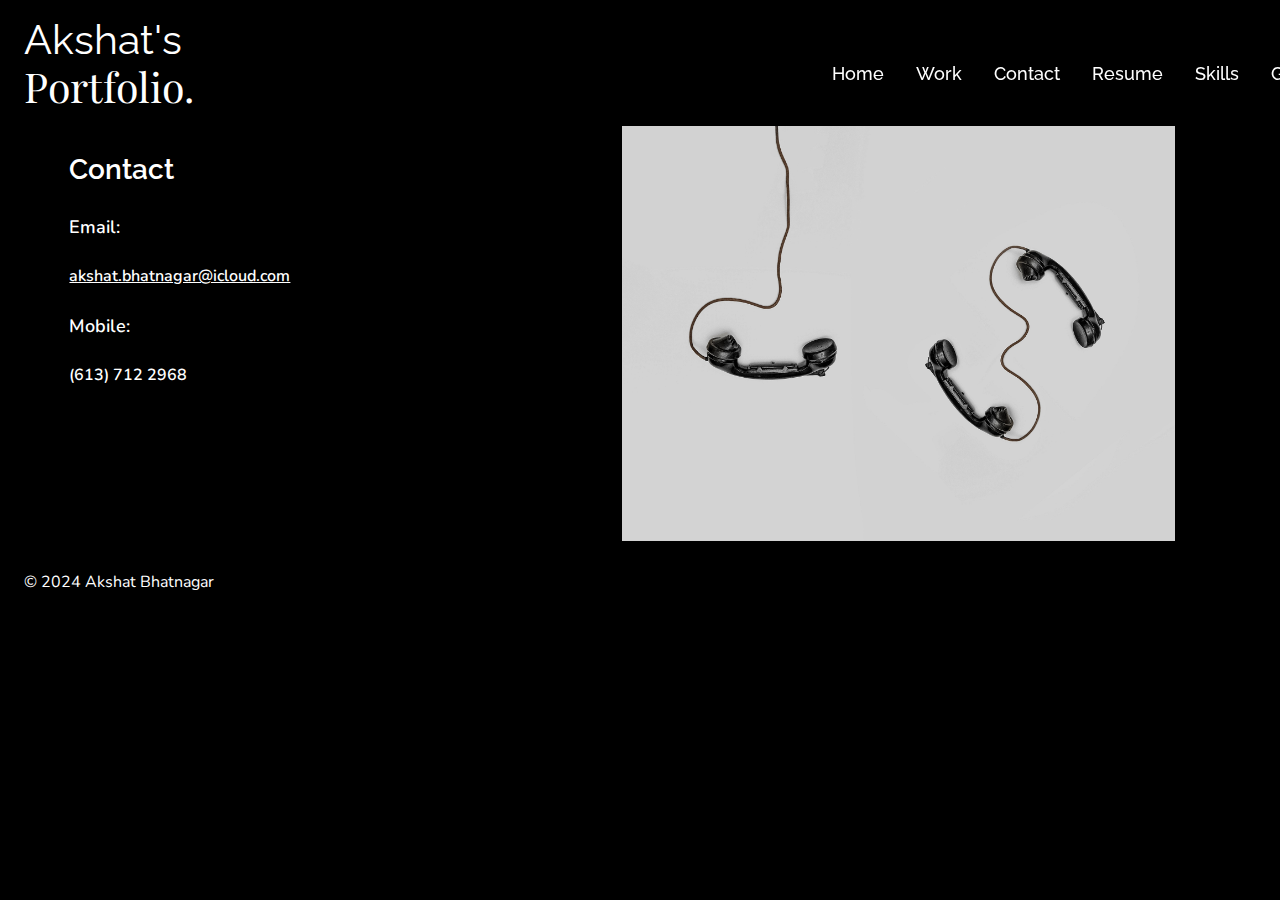
==== contact.html @ 16a3000d "Imported existing portfolio files" ====
<!-- 
    Author: Akshat Bhatnagar
    Date: 2024-12-12
    Description: Contact page for Akshat's E-Portfolio
-->
<!DOCTYPE html>
<html lang="en">

<head>
    <meta charset="UTF-8">
    <meta name="keywords" content="Akshat, Bhatngar, Web Developer, Web Development, Programming, Programmer, Portfolio, Resume, JavaScript, CSS, HTML, Node, Media, Film Making, Film Maker">
    <meta name="viewport" content="width=device-width, initial-scale=1.0">
    <!-- Normalize CSS Stylesheet source: https://github.com/csstools/normalize.css -->
    <link href="css/normalize.css" rel="stylesheet">
    <link href="css/layoutStyles.css" rel="stylesheet">
    <link href="css/styles.css" rel="stylesheet">
    <link rel="preconnect" href="https://fonts.googleapis.com">
    <link rel="preconnect" href="https://fonts.gstatic.com" crossorigin>
    <link href="https://fonts.googleapis.com/css2?family=Nunito:wght@400;500;600&family=Playfair+Display&family=Raleway:ital,wght@0,500;1,400&display=swap" rel="stylesheet">
    <script src="./js/main.js" defer></script>
    <title> Contact - Akshat's Portfolio </title>
</head>

<body>
    <canvas id="canvas"></canvas> <!-- Canvas animation tutorial: https://youtu.be/ZH1h0rMunm8?si=IlfAhrgZdSQ4ArvR -->
    <div class="wrapper">
        <div class="content">
            <header>
                <div class="title">
                    <h1> Akshat's </h1>
                    <h2> Portfolio. </h2>
                </div>
                <nav>
                    <input type="checkbox" id="menuToggle">
                    <label for="menuToggle" id="menuIcon">&#9776;</label>
                    <ul id="navList">
                        <li> <a href="index.html"> Home </a> </li>
                        <li> <a href="workSamples.html"> Work </a> </li>
                        <li> <a href="contact.html"> Contact </a> </li>
                        <li> <a href="resume.html"> Resume </a> </li>
                        <li> <a href="skills.html"> Skills </a> </li>
                        <li> <a href="goals.html"> Goals </a> </li>
                    </ul>
                </nav>
            </header>
            <main>
                <section class="subContent">
                    <div>
                        <h3> Contact </h3>
                        <h5> Email: </h5>
                        <p>
                            <a href="mailto:akshat.bhatnagar@icloud.com"> akshat.bhatnagar@icloud.com </a>
                        </p>
                        <h5> Mobile: </h5>
                        <p>
                            (613) 712 2968
                        </p>
                    </div>
                    <img src="images/contact.jpg" alt="Three Telephones on a white surface">
                </section>
            </main>
        </div>
        <footer>
            <p>
                &copy; 2024 Akshat Bhatnagar
            </p>
        </footer>
    </div>
</body>

</html>
---- css/layoutStyles.css ----
/* 
Author: Akshat Bhatnagar
Date: 2024-10-26
Description: CSS Layout Styles for Akshat's E-Portfolio
*/

.title {
    padding-bottom: 1rem;
}

#menuToggle {
    display: none;
}

nav {
    margin: 0;
}

nav ul {
    display: flex;
    justify-content: space-around;
    list-style: none;
}

.about {
    display: block;
    margin-left: auto;
    margin-right: auto;
    width: 90%;
}

.about img {
    width: 100%;
}

.content {
    min-height: 40vw;
    max-width: 96vw;
}

.subContent {
    display: block;
    margin-left: auto;
    margin-right: auto;
    width: 90%;
}

.subContent img {
    width: 100%;
}

.resumeGrid {
    display: grid;
    grid-template-columns: 1fr;
    grid-gap: 20px;
    padding: 20px;
}

.resumeGrid h2 {
    margin-left: 0;
}

.resumeTitle, .work, .education, .certifications, .projects, .skills, .extracurricular, .additional {
    margin-bottom: 20px;
}

.resumeTitle p {
    margin-left: 1rem;
}

.skillsFlex {
    display: flex;
    flex-wrap: wrap;
    justify-content: space-evenly;
}

.skill {
    display: flex;
    width: 22rem;
    height: 8rem;
    padding: 0.5rem;
    margin: 1rem;
    border: solid 2px rgb(190, 190, 190);
    align-items: center;
    transition: 350ms;
}

.skill:hover {
    background-color: rgb(190, 190, 190);
    color: black;
}

.skill img {
    width: 8rem;
    height: 8rem;
}

.skill p {
    font-size: 30px;
    margin: 1rem;
    color: inherit;
}

.skills h3 {
    margin-left: 1rem;
}

.carousel-item img {
    width: 100%;
    height: auto;
    max-height: 500px;
    object-fit: contain;
}

.carousel {
    width: 75%;
    margin: auto;
}

@media only screen and (max-width: 480px) {
    /* only applies the following properties when on mobile */
    #menuIcon {
        float: right;
        position: relative;
        bottom: 13.5vh;
        font-size: 2rem;
        color: white;
        margin-right: 2rem;
    }

    .resumeGrid, .resumetitle {
        font-size: 14px;
    }
    .resumeGrid {
        padding: 10px;
        grid-gap: 10px;
    }

    .skill {
        max-width: 85%;
    }

    .skill p {
        font-size: 22px;
    }

    .content {
        margin: 0 auto;
    }

    .carousel {
        width: 100%;
        margin-bottom: 1rem;
    }
}

@media only screen and (min-width: 480px) {
    /* Applies the following properties when on desktop and tablet */
    #navList {
        padding: 0;
    }

    .margin-fix {
        margin: 8px;
    }
}

@media only screen and (min-width: 768px) {
    /* only applies the following properties when on desktop */
    .wrapper {
        max-width: 1300px;
        margin: 0 auto;
    }
    
    nav {
        position: absolute;
        right: 0px;
        width: 30%;
        top: 3rem;
        margin-right: 5rem;
    }

    #navList {
        padding-right: 2rem;
    }

    .about img {
        float: right;
        width: 35%;
        margin-left: 2rem;
        margin-bottom: 2rem;
    }

    .subContent img {
        width: 50%;
        height: 50%;
    }

    .subContent {
        display:flex;
        justify-content:space-between;
    }

    .resumeGrid {
        grid-template-columns: 1fr 2fr;
    }
}
---- css/styles.css ----
/* 
Author: Akshat Bhatnagar
Date: 2024-12-12
Description: CSS Styles for Akshat's E-Portfolio
*/

body {
    background-color: black;
    color: white;
}

h1 {
    font-family: 'Raleway', sans-serif;
    font-size: 41px;
    font-weight: 400;
    margin: 0;
    margin-left: 1rem;
    margin-top: 1rem;
}

h2 {
    font-family: 'Playfair Display', serif;
    font-size: 41px;
    font-weight: 400;
    margin: 0;
    margin-left: 1rem;  
}

h3 {
    font-family: 'Raleway', sans-serif;
    font-size: 28px;
    font-weight: 600;
}

h5 {
    font-family: 'Nunito', sans-serif;
    font-size: 18px;
    font-weight: 600;
}

p {
    color: white;
    font-family: 'Nunito', sans-serif;
    font-size: 16px;
    font-weight: 600;
}

nav ul li a {
    text-decoration: none;
    font-family: 'Raleway', sans-serif;
    font-size: 18px;
    font-weight: 500;
    color: white;
    padding: 1rem;
    border-radius: 25px;
}

.subContent p a {
    color: white;
}

.subContent li {
    line-height: 2rem;
}

footer p {
    font-family: 'Nunito', sans-serif;
    font-size: 16px;
    font-weight: 400;
    padding: 1rem;
}

strong {
    font-family: 'Raleway', sans-serif;
    color: white;
}

.resumeGrid p {
    color: #d8d8d8;
}

.resumeTitle h1 {
    font-family: 'Playfair Display', serif;
    font-weight: 400;
}

canvas#canvas {
	position: fixed;
	left: 0;
	top: 0;
	width: 100%;
	height: 100%;
    pointer-events: none;
}

@media only screen and (max-width: 480px) {
    /* only applies the following properties when on mobile */
    #navList {
        display: none;
        list-style-type: none;
        padding: 0;
        flex-direction: column;
        font-size: 1.5rem;
        line-height: 3rem;
    }

    #menuToggle:checked + #menuIcon + #navList {
        display: flex;
    }

    nav {
        border-bottom: 2px solid white;
    }

    .resumeTitle h1 {
        font-size: 25px;
    }

    .resumeGrid h2 {
        font-size: 25px;
    }

    .subContent li {
        line-height: 1.5rem;
        font-size: 14px;
    }

    canvas#canvas {
        display: none;
    }
}

@media only screen and (min-width: 480px) {
    /* Applies the following properties when on desktop and tablet */
    #menuIcon {
        display: none;
    }

    .resumeTitle h1 {
        font-size: 32px;
    }

    .resumeGrid h2 {
        font-size: 32px;
    }
}

@media only screen and (min-width: 768px) {
    /* only applies the following properties when on desktop */
    nav ul li a:hover {
        background-color: #292929;
    }

    nav ul li a:active {
        background-color: #3c3c3c;
    }
}
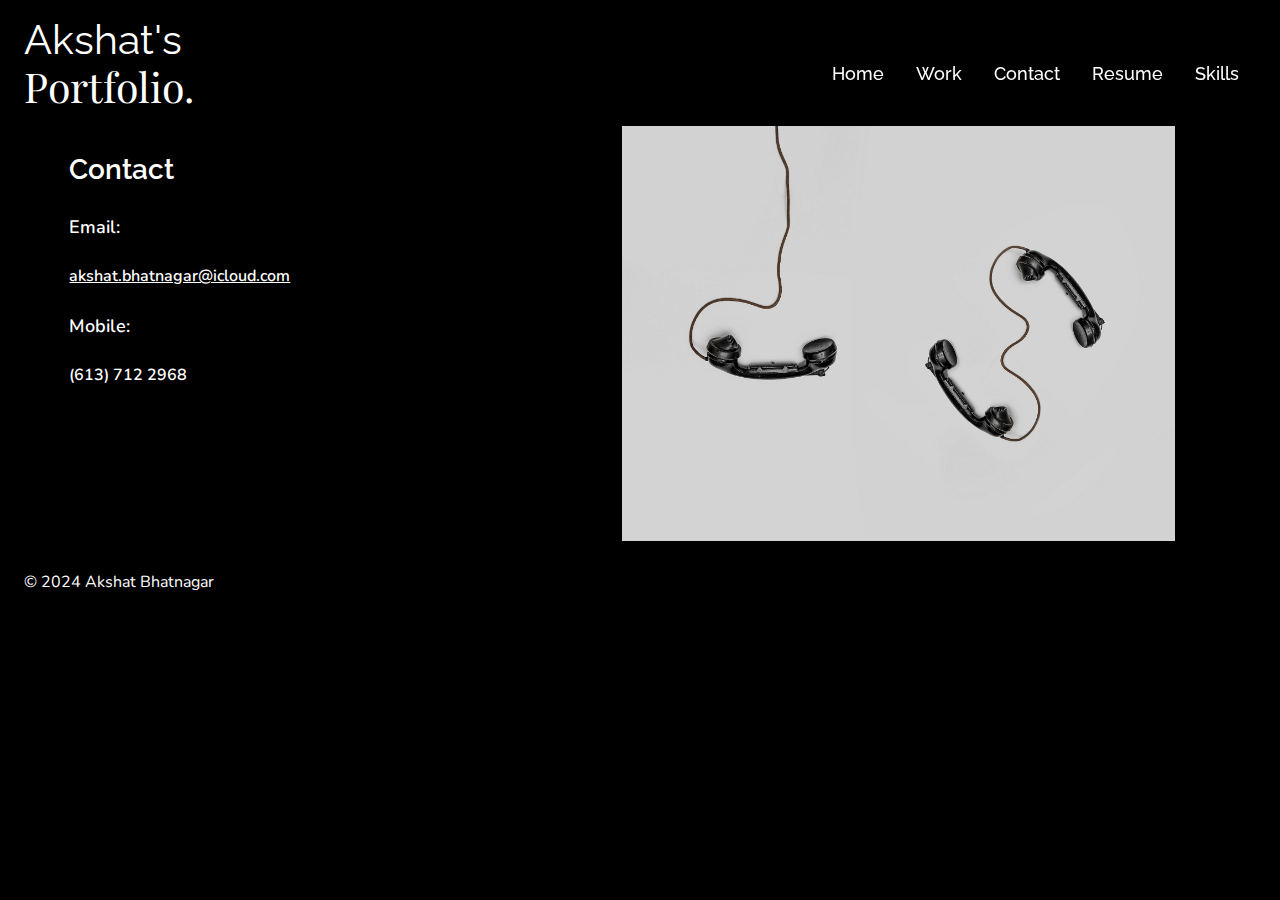
==== commit a5d72821: "Removed Goals page" ====
--- a/contact.html
+++ b/contact.html
@@ -39,7 +39,6 @@
                         <li> <a href="contact.html"> Contact </a> </li>
                         <li> <a href="resume.html"> Resume </a> </li>
                         <li> <a href="skills.html"> Skills </a> </li>
-                        <li> <a href="goals.html"> Goals </a> </li>
                     </ul>
                 </nav>
             </header>
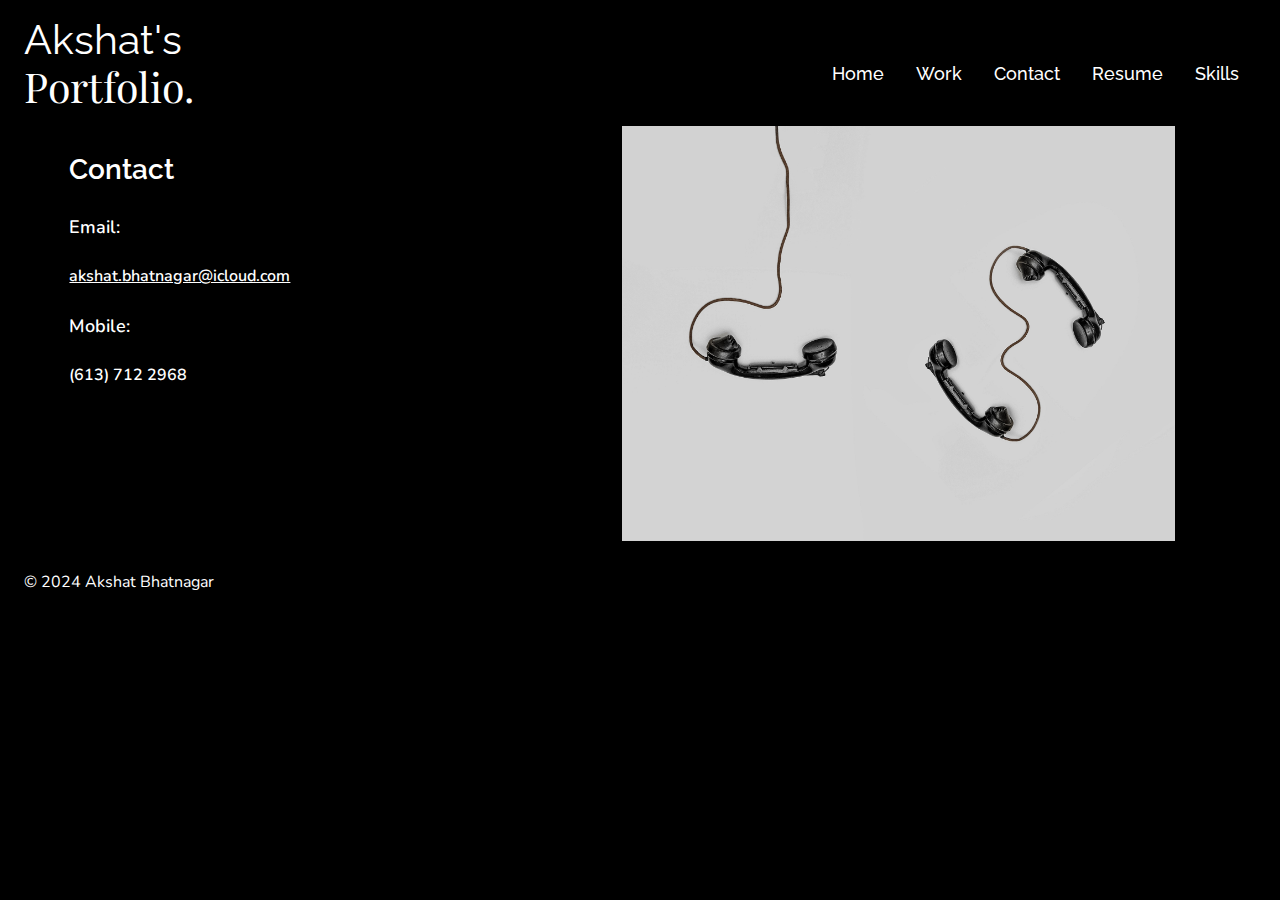
==== commit a72c3dab: "Removed cursor trails" ====
--- a/contact.html
+++ b/contact.html
@@ -22,7 +22,6 @@
 </head>
 
 <body>
-    <canvas id="canvas"></canvas> <!-- Canvas animation tutorial: https://youtu.be/ZH1h0rMunm8?si=IlfAhrgZdSQ4ArvR -->
     <div class="wrapper">
         <div class="content">
             <header>
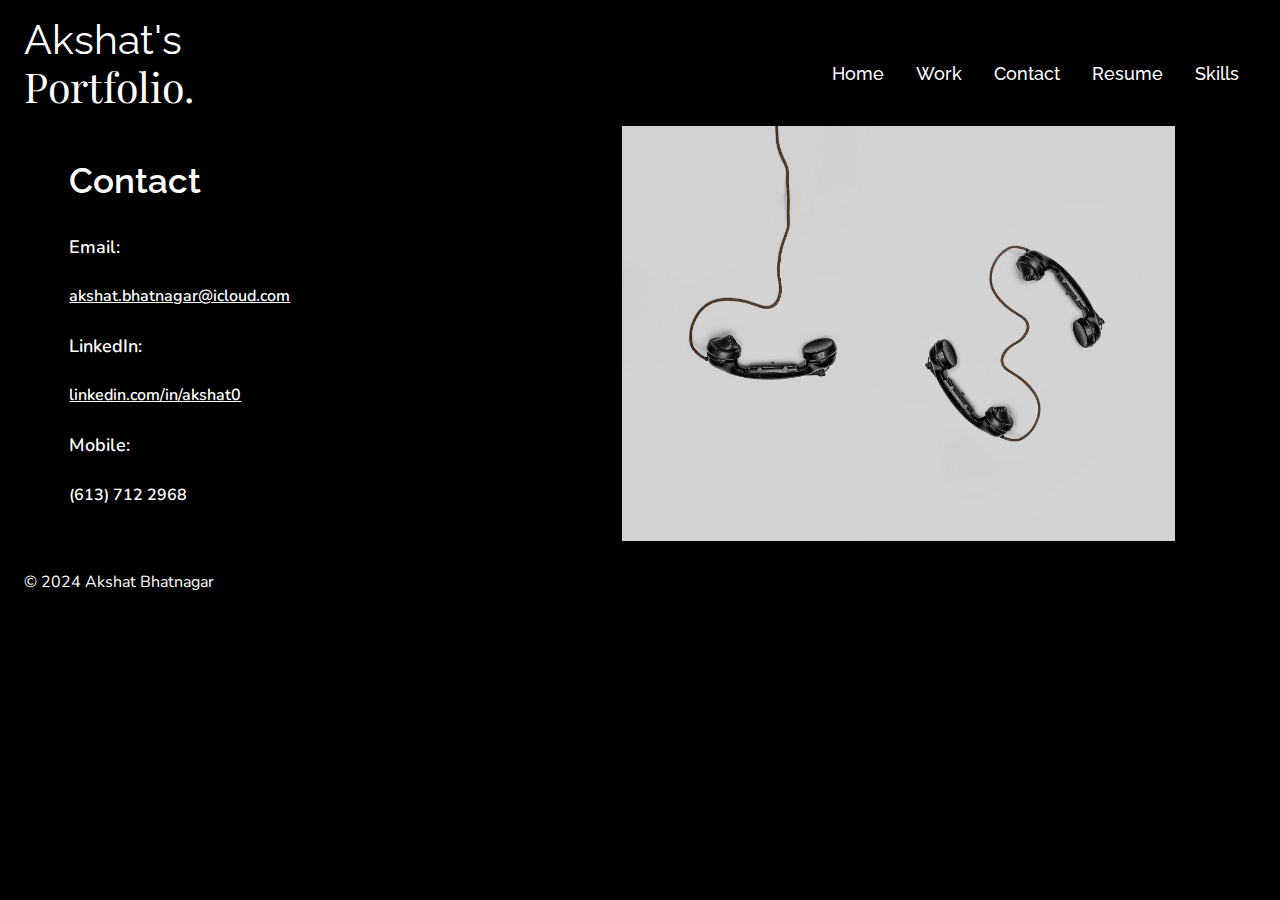
==== commit d3980518: "Added LinkedIn" ====
--- a/contact.html
+++ b/contact.html
@@ -49,6 +49,10 @@
                         <p>
                             <a href="mailto:akshat.bhatnagar@icloud.com"> akshat.bhatnagar@icloud.com </a>
                         </p>
+                        <h5> LinkedIn: </h5>
+                        <p>
+                            <a href="https://www.linkedin.com/in/akshat0/" target="_blank"> linkedin.com/in/akshat0 </a>
+                        </p>
                         <h5> Mobile: </h5>
                         <p>
                             (613) 712 2968
--- a/css/layoutStyles.css
+++ b/css/layoutStyles.css
@@ -22,6 +22,10 @@
     list-style: none;
 }
 
+.subheading {
+    text-align: center;
+}
+
 .about {
     display: block;
     margin-left: auto;
@@ -29,10 +33,6 @@
     width: 90%;
 }
 
-.about img {
-    width: 100%;
-}
-
 .content {
     min-height: 40vw;
     max-width: 96vw;
@@ -49,23 +49,16 @@
     width: 100%;
 }
 
-.resumeGrid {
-    display: grid;
-    grid-template-columns: 1fr;
-    grid-gap: 20px;
-    padding: 20px;
-}
-
-.resumeGrid h2 {
-    margin-left: 0;
-}
-
-.resumeTitle, .work, .education, .certifications, .projects, .skills, .extracurricular, .additional {
-    margin-bottom: 20px;
-}
-
-.resumeTitle p {
-    margin-left: 1rem;
+.resume {
+    display: block;
+    margin: 0 auto;
+    width: 100%;
+}
+
+#pdf-canvas {
+    display: block;
+    margin: 0 auto;
+    width: 100%;
 }
 
 .skillsFlex {
@@ -77,7 +70,6 @@
 .skill {
     display: flex;
     width: 22rem;
-    height: 8rem;
     padding: 0.5rem;
     margin: 1rem;
     border: solid 2px rgb(190, 190, 190);
@@ -115,6 +107,10 @@
 .carousel {
     width: 75%;
     margin: auto;
+}
+
+.homeSections {
+    margin: 3rem auto;
 }
 
 @media only screen and (max-width: 480px) {
@@ -128,14 +124,6 @@
         margin-right: 2rem;
     }
 
-    .resumeGrid, .resumetitle {
-        font-size: 14px;
-    }
-    .resumeGrid {
-        padding: 10px;
-        grid-gap: 10px;
-    }
-
     .skill {
         max-width: 85%;
     }
@@ -151,6 +139,15 @@
     .carousel {
         width: 100%;
         margin-bottom: 1rem;
+    }
+
+    #mainImg {
+        width: 80%;
+        margin-bottom: 2rem;
+    }
+
+    .largeScreenOnly {
+        display: none;
     }
 }
 
@@ -162,6 +159,20 @@
 
     .margin-fix {
         margin: 8px;
+    }
+
+    #pdf-canvas {
+        display: block;
+        margin: 0 auto;
+        width: 90%;
+    }
+
+    #occupation {
+        font-size: 5vw;
+    }
+
+    #name {
+        font-size: 3vw;
     }
 }
 
@@ -184,7 +195,7 @@
         padding-right: 2rem;
     }
 
-    .about img {
+    #mainImg {
         float: right;
         width: 35%;
         margin-left: 2rem;
@@ -201,7 +212,9 @@
         justify-content:space-between;
     }
 
-    .resumeGrid {
-        grid-template-columns: 1fr 2fr;
+    #pdf-canvas {
+        display: block;
+        margin: 0 auto;
+        width: 80%;
     }
 }--- a/css/styles.css
+++ b/css/styles.css
@@ -84,13 +84,23 @@
     font-weight: 400;
 }
 
-canvas#canvas {
+/* canvas#canvas {
 	position: fixed;
 	left: 0;
 	top: 0;
 	width: 100%;
 	height: 100%;
     pointer-events: none;
+} */
+
+.btn {
+    margin-top: 1rem;
+    font-size: 1.4rem;
+    font-family: 'Nunito', sans-serif;
+}
+
+.homeSections > h3 {
+    margin-bottom: 1rem;
 }
 
 @media only screen and (max-width: 480px) {
@@ -143,6 +153,10 @@
     .resumeGrid h2 {
         font-size: 32px;
     }
+
+    h3 {
+        font-size: 35px;
+    }
 }
 
 @media only screen and (min-width: 768px) {
